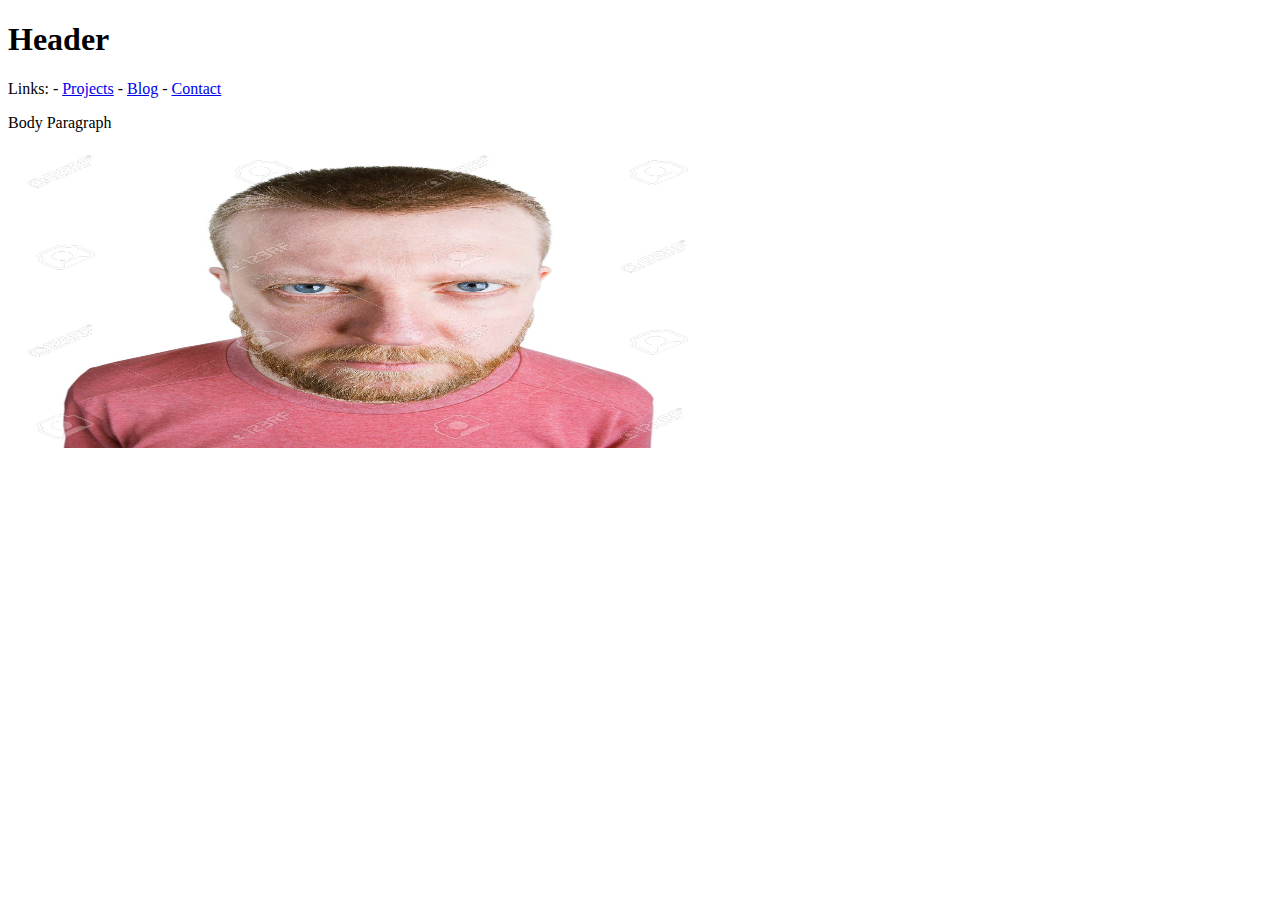
==== index.html @ 95b2edb3 "Update index.html" ====
<!DOCTYPE html>
<html>
  <head>
    <meta charset="utf-8">
    <meta name="viewport" content="device=device-width, initial-scale=1">
    <title>
      Jalexians Website
    </title>
    <h1>Header</h1>
  </head>
  <body>
    <p>Links: 
      - <a href="https://jalexian.github.io/projects">Projects</a> 
      - <a href="https://jalexian.github.io/blog">Blog</a>
      - <a href="https://jalexian.github.io/contact">Contact</a>
    </p>
    
    <p>Body Paragraph</p>
<img src="annoyed_guy.jpg" width="700" height="300">
  </body>
</html>
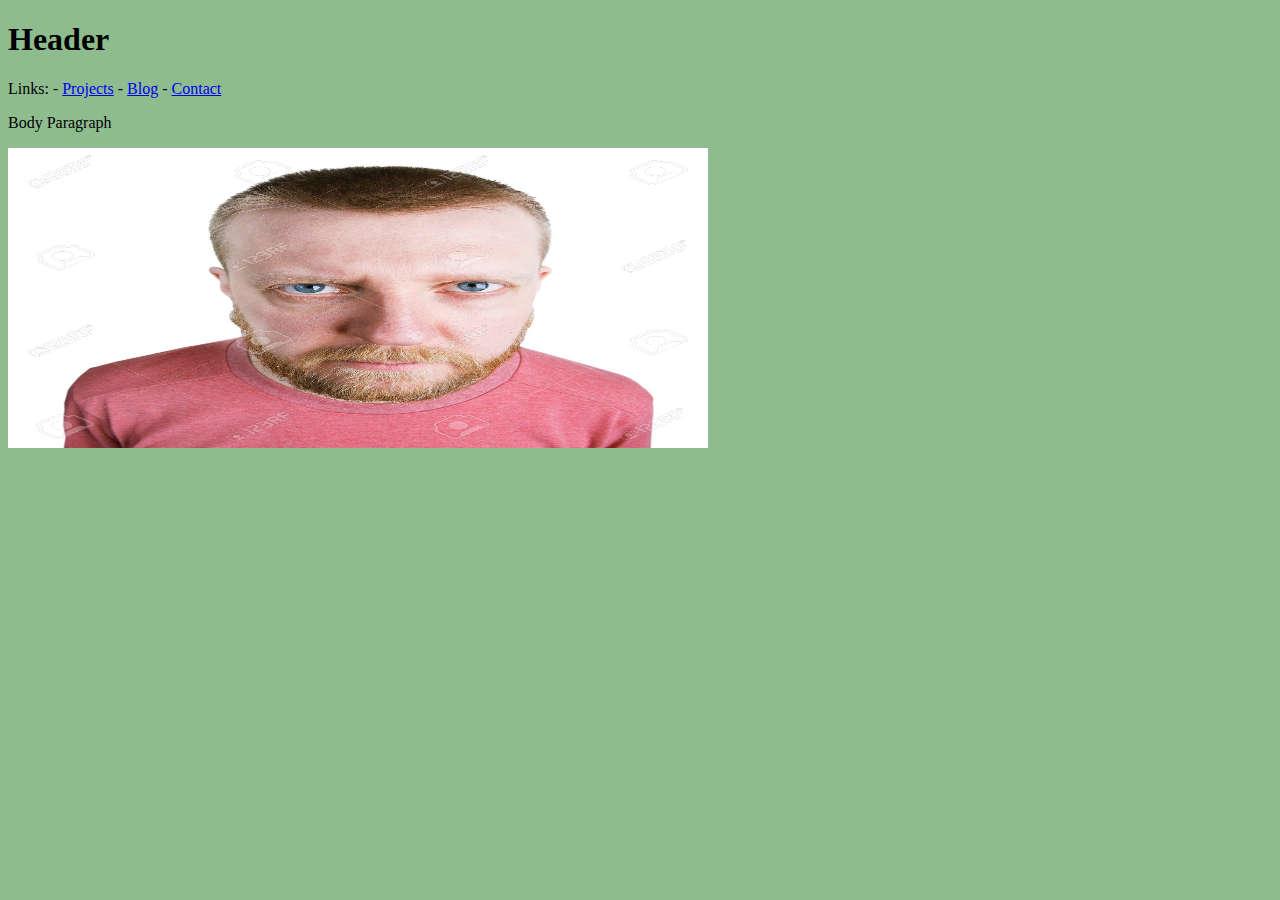
==== commit 4db16ce3: "Update index.html" ====
--- a/index.html
+++ b/index.html
@@ -1,6 +1,7 @@
 <!DOCTYPE html>
 <html>
   <head>
+    <link rel="stylesheet" href="styles.css">
     <meta charset="utf-8">
     <meta name="viewport" content="device=device-width, initial-scale=1">
     <title>
--- a/styles.css
+++ b/styles.css
@@ -0,0 +1,3 @@
+body {
+  background-color: darkseagreen;
+}
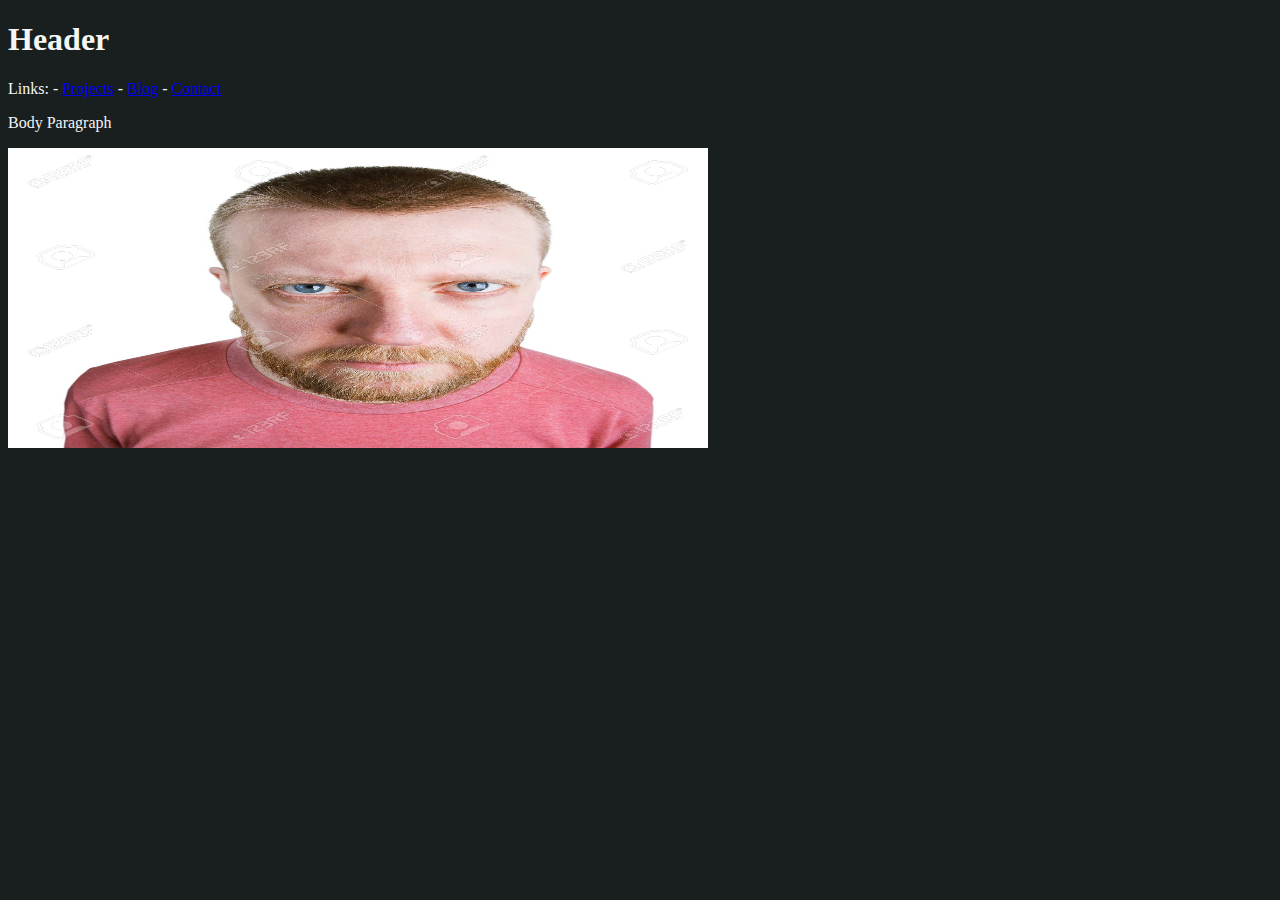
==== commit feb1d539: "Update index.html" ====
--- a/index.html
+++ b/index.html
@@ -1,6 +1,9 @@
 <!DOCTYPE html>
 <html>
   <head>
+    <style>
+      .link:hover { color: #00FF00; }
+    </style>
     <link rel="stylesheet" href="styles.css">
     <meta charset="utf-8">
     <meta name="viewport" content="device=device-width, initial-scale=1">
--- a/styles.css
+++ b/styles.css
@@ -1,3 +1,14 @@
 body {
-  background-color: darkseagreen;
+  background-color: #191f1f;
 }
+h1 {
+  color: #F5F5F5;
+}
+p {
+  color: #F5F5F5;
+}
+ 
+  .link:hover { 
+    color: #EAC700; 
+}
+
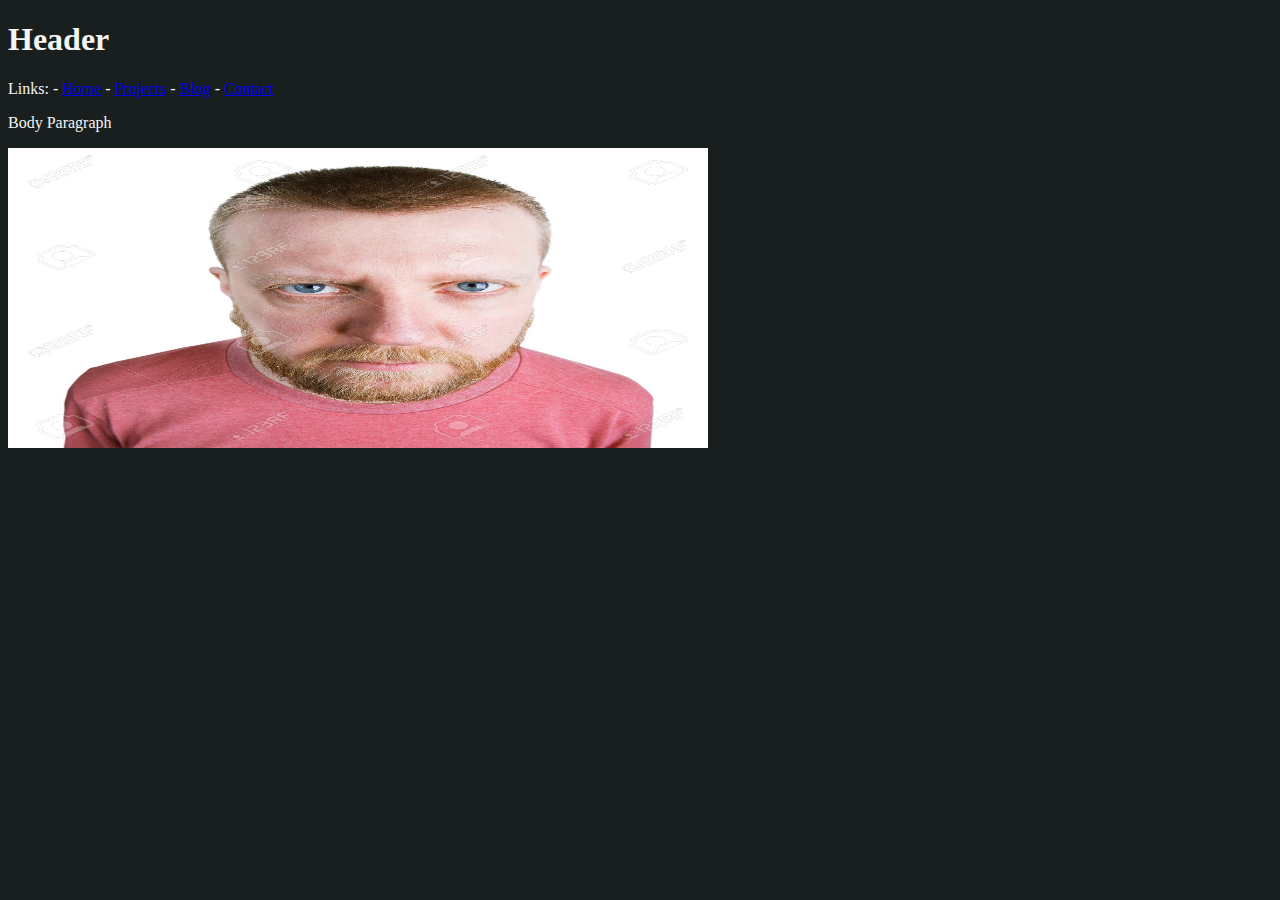
==== commit 1628641a: "Update index.html" ====
--- a/index.html
+++ b/index.html
@@ -2,7 +2,7 @@
 <html>
   <head>
     <style>
-      .link:hover { color: #00FF00; }
+      .link:hover { color: #d6a802; }
     </style>
     <link rel="stylesheet" href="styles.css">
     <meta charset="utf-8">
@@ -14,9 +14,10 @@
   </head>
   <body>
     <p>Links: 
-      - <a href="https://jalexian.github.io/projects">Projects</a> 
-      - <a href="https://jalexian.github.io/blog">Blog</a>
-      - <a href="https://jalexian.github.io/contact">Contact</a>
+      - <a href="https://jalexian.github.io" class="link">Home</a> 
+      - <a href="https://jalexian.github.io/projects" class="link">Projects</a> 
+      - <a href="https://jalexian.github.io/blog" class="link">Blog</a>
+      - <a href="https://jalexian.github.io/contact" class="link">Contact</a>
     </p>
     
     <p>Body Paragraph</p>
--- a/styles.css
+++ b/styles.css
@@ -8,7 +8,4 @@
   color: #F5F5F5;
 }
  
-  .link:hover { 
-    color: #EAC700; 
-}
 
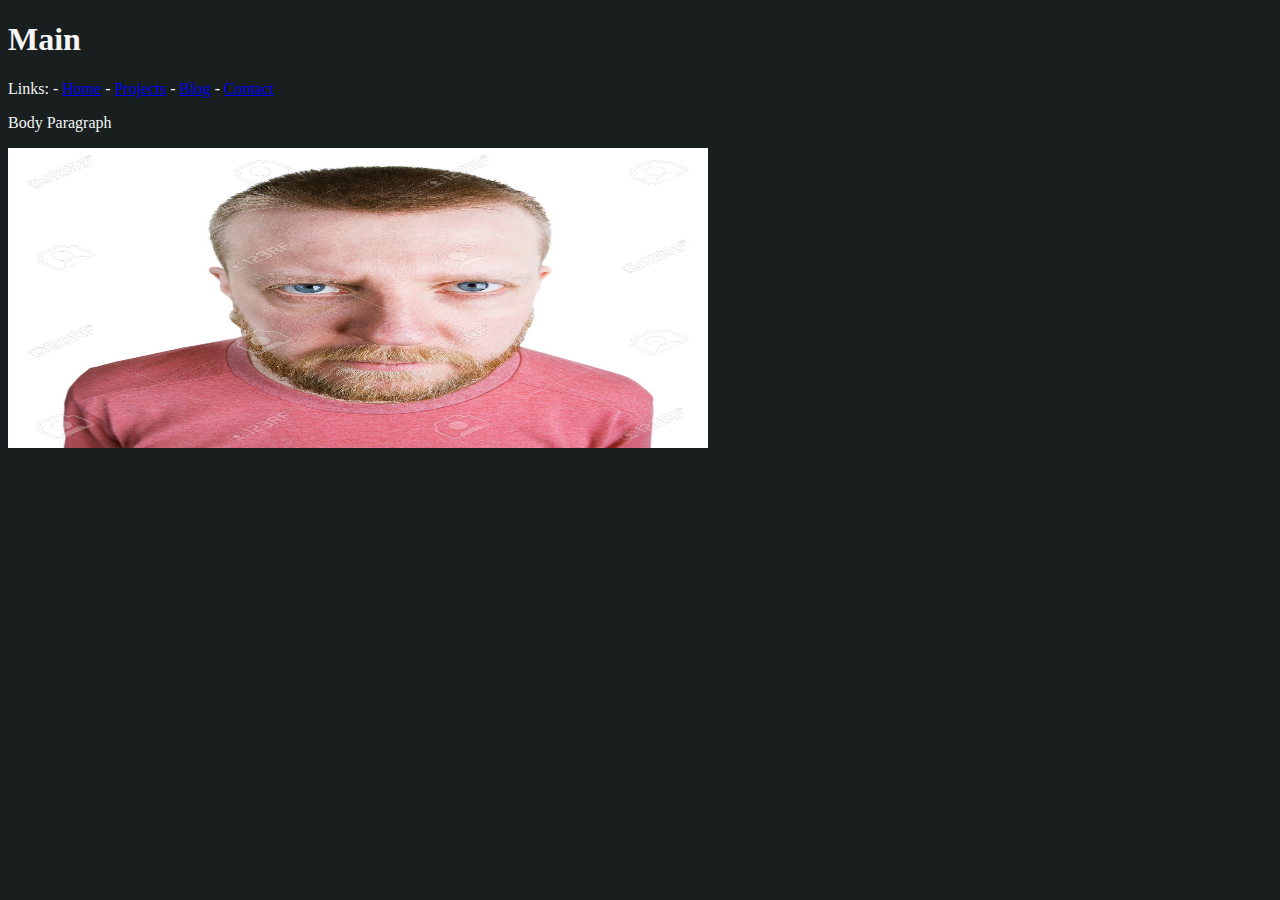
==== commit 3392a6b0: "Update index.html" ====
--- a/index.html
+++ b/index.html
@@ -10,7 +10,7 @@
     <title>
       Jalexians Website
     </title>
-    <h1>Header</h1>
+    <h1>Main</h1>
   </head>
   <body>
     <p>Links: 
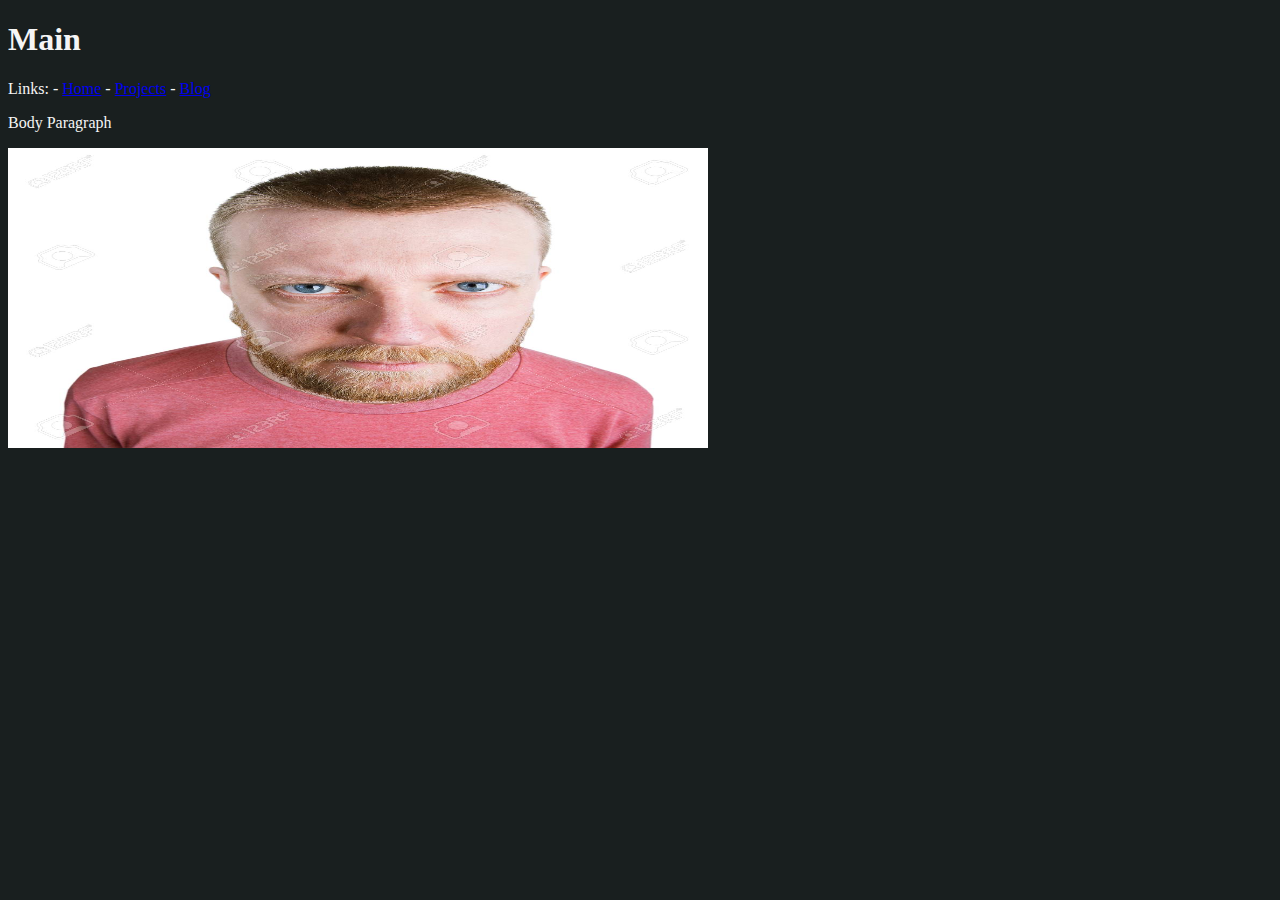
==== commit 186605ee: "Update index.html" ====
--- a/index.html
+++ b/index.html
@@ -17,7 +17,6 @@
       - <a href="https://jalexian.github.io" class="link">Home</a> 
       - <a href="https://jalexian.github.io/projects" class="link">Projects</a> 
       - <a href="https://jalexian.github.io/blog" class="link">Blog</a>
-      - <a href="https://jalexian.github.io/contact" class="link">Contact</a>
     </p>
     
     <p>Body Paragraph</p>
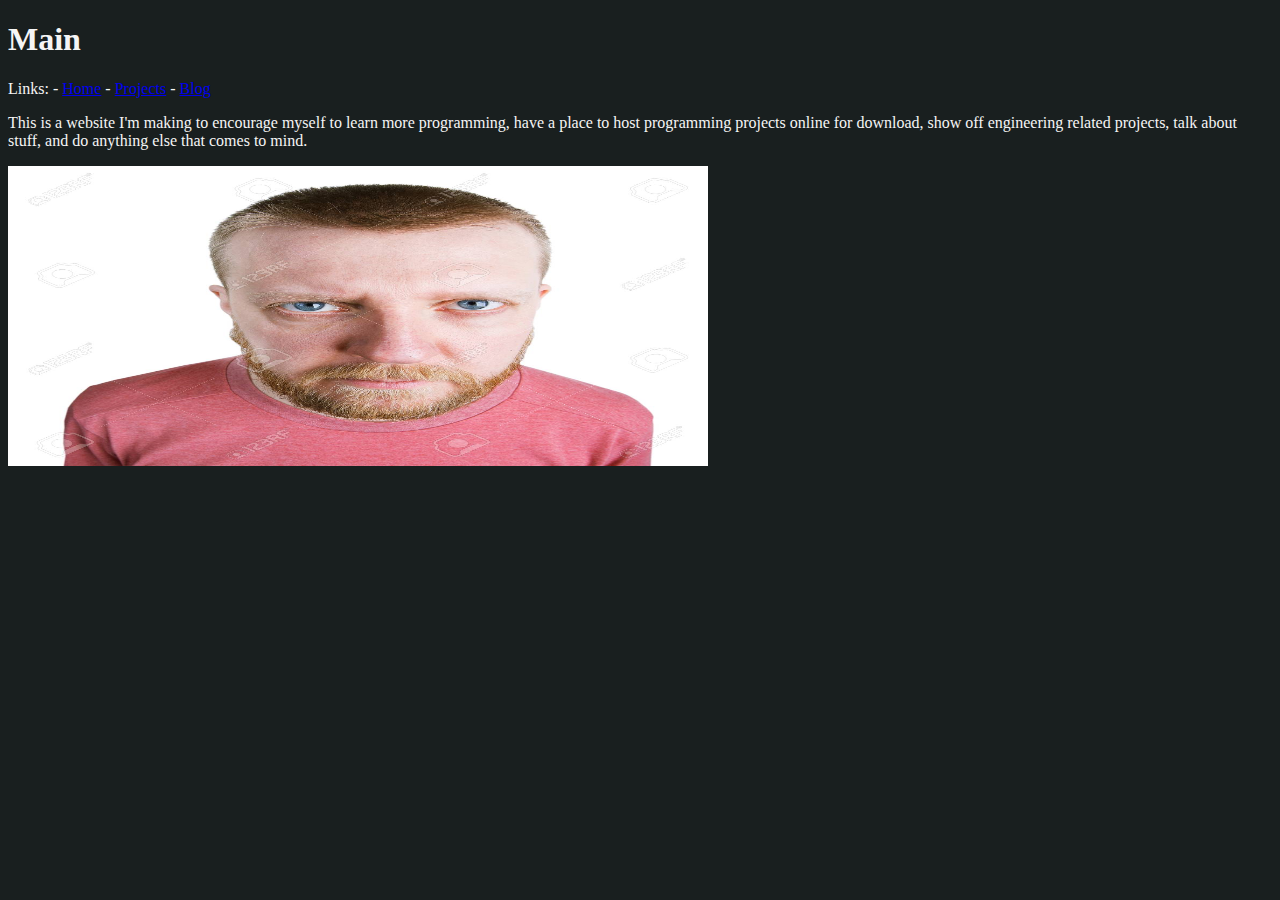
==== commit 3c07f72a: "Update index.html" ====
--- a/index.html
+++ b/index.html
@@ -19,7 +19,7 @@
       - <a href="https://jalexian.github.io/blog" class="link">Blog</a>
     </p>
     
-    <p>Body Paragraph</p>
+    <p>This is a website I'm making to encourage myself to learn more programming, have a place to host programming projects online for download, show off engineering related projects, talk about stuff, and do anything else that comes to mind.  </p>
 <img src="annoyed_guy.jpg" width="700" height="300">
   </body>
 </html>
